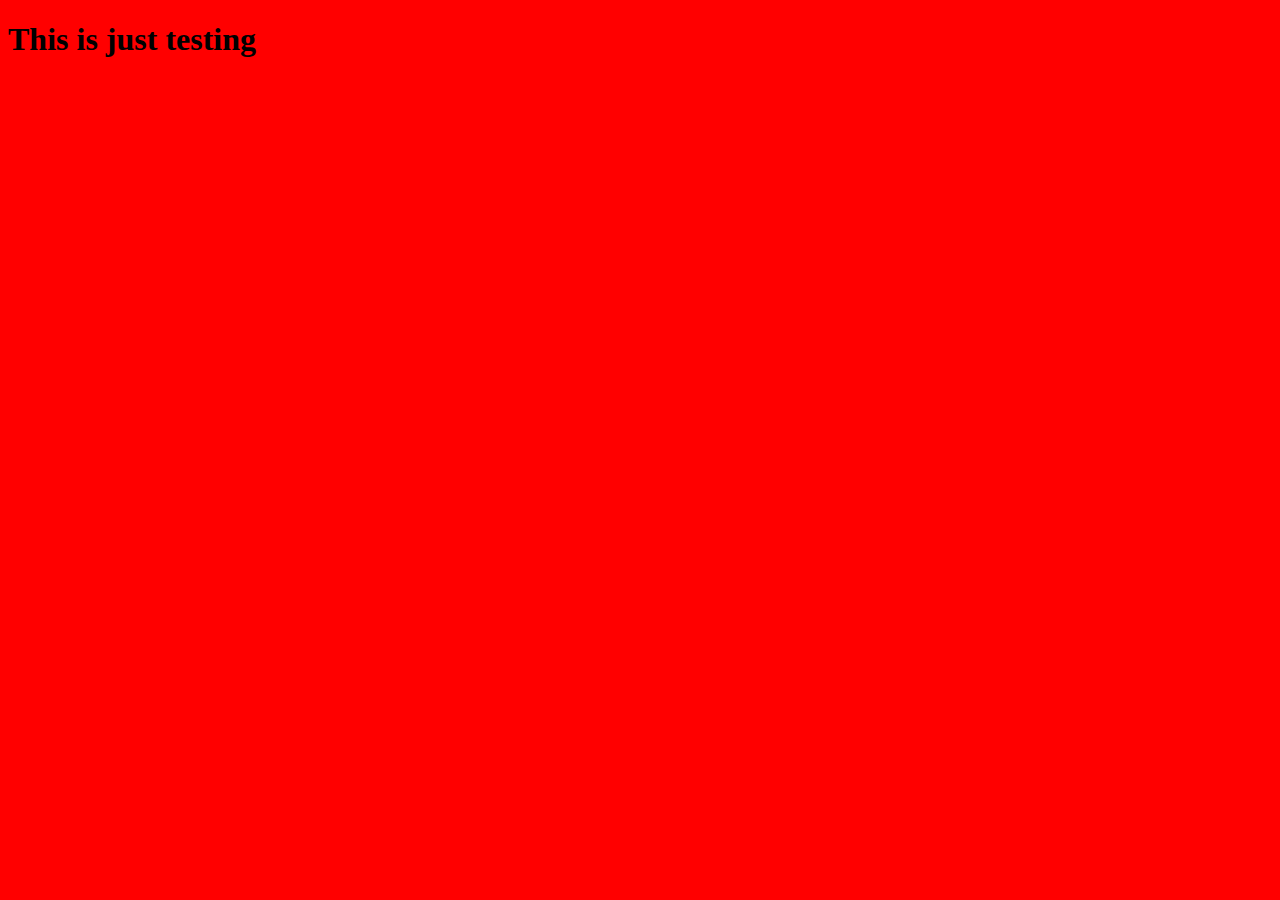
==== index.html @ 27ae4c4c "First Commit intial text" ====
<!DOCTYPE html>
<html lang="en">
  <head>
    <meta charset="UTF-8" />
    <meta http-equiv="X-UA-Compatible" content="IE=edge" />
    <meta name="viewport" content="width=device-width, initial-scale=1.0" />
    <title>Just Testing</title>

    <link rel="stylesheet" href="style.css" />
  </head>
  <body>
    <h1>This is just testing</h1>
    <script src="script.js"></script>
  </body>
</html>
---- style.css ----
body {
  background-color: red;
}
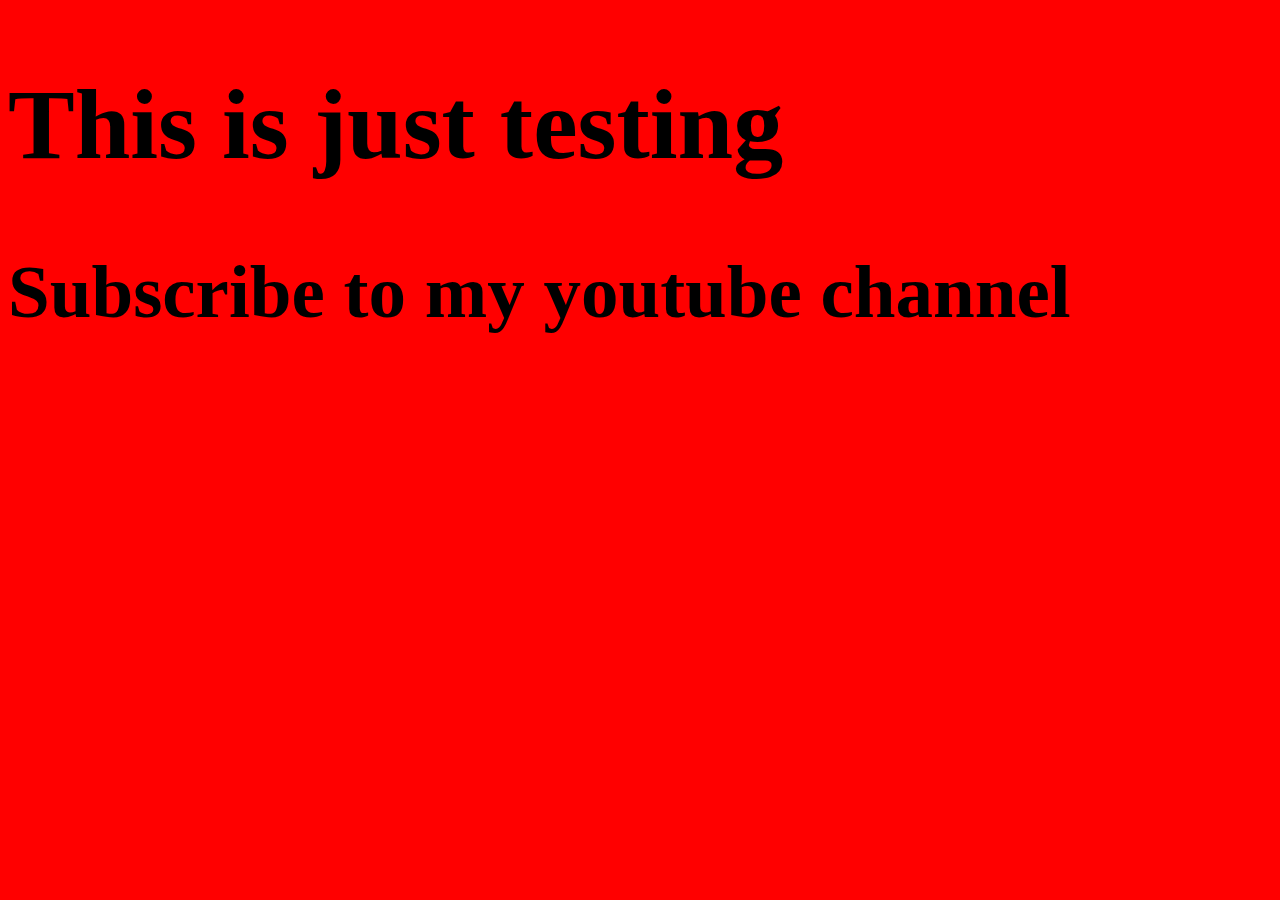
==== commit 20a44189: "Second Commit modified index style files" ====
--- a/index.html
+++ b/index.html
@@ -10,6 +10,7 @@
   </head>
   <body>
     <h1>This is just testing</h1>
+    <h2>Subscribe to my youtube channel</h2>
     <script src="script.js"></script>
   </body>
 </html>
--- a/style.css
+++ b/style.css
@@ -1,3 +1,4 @@
 body {
   background-color: red;
+  font-size: 50px;
 }
